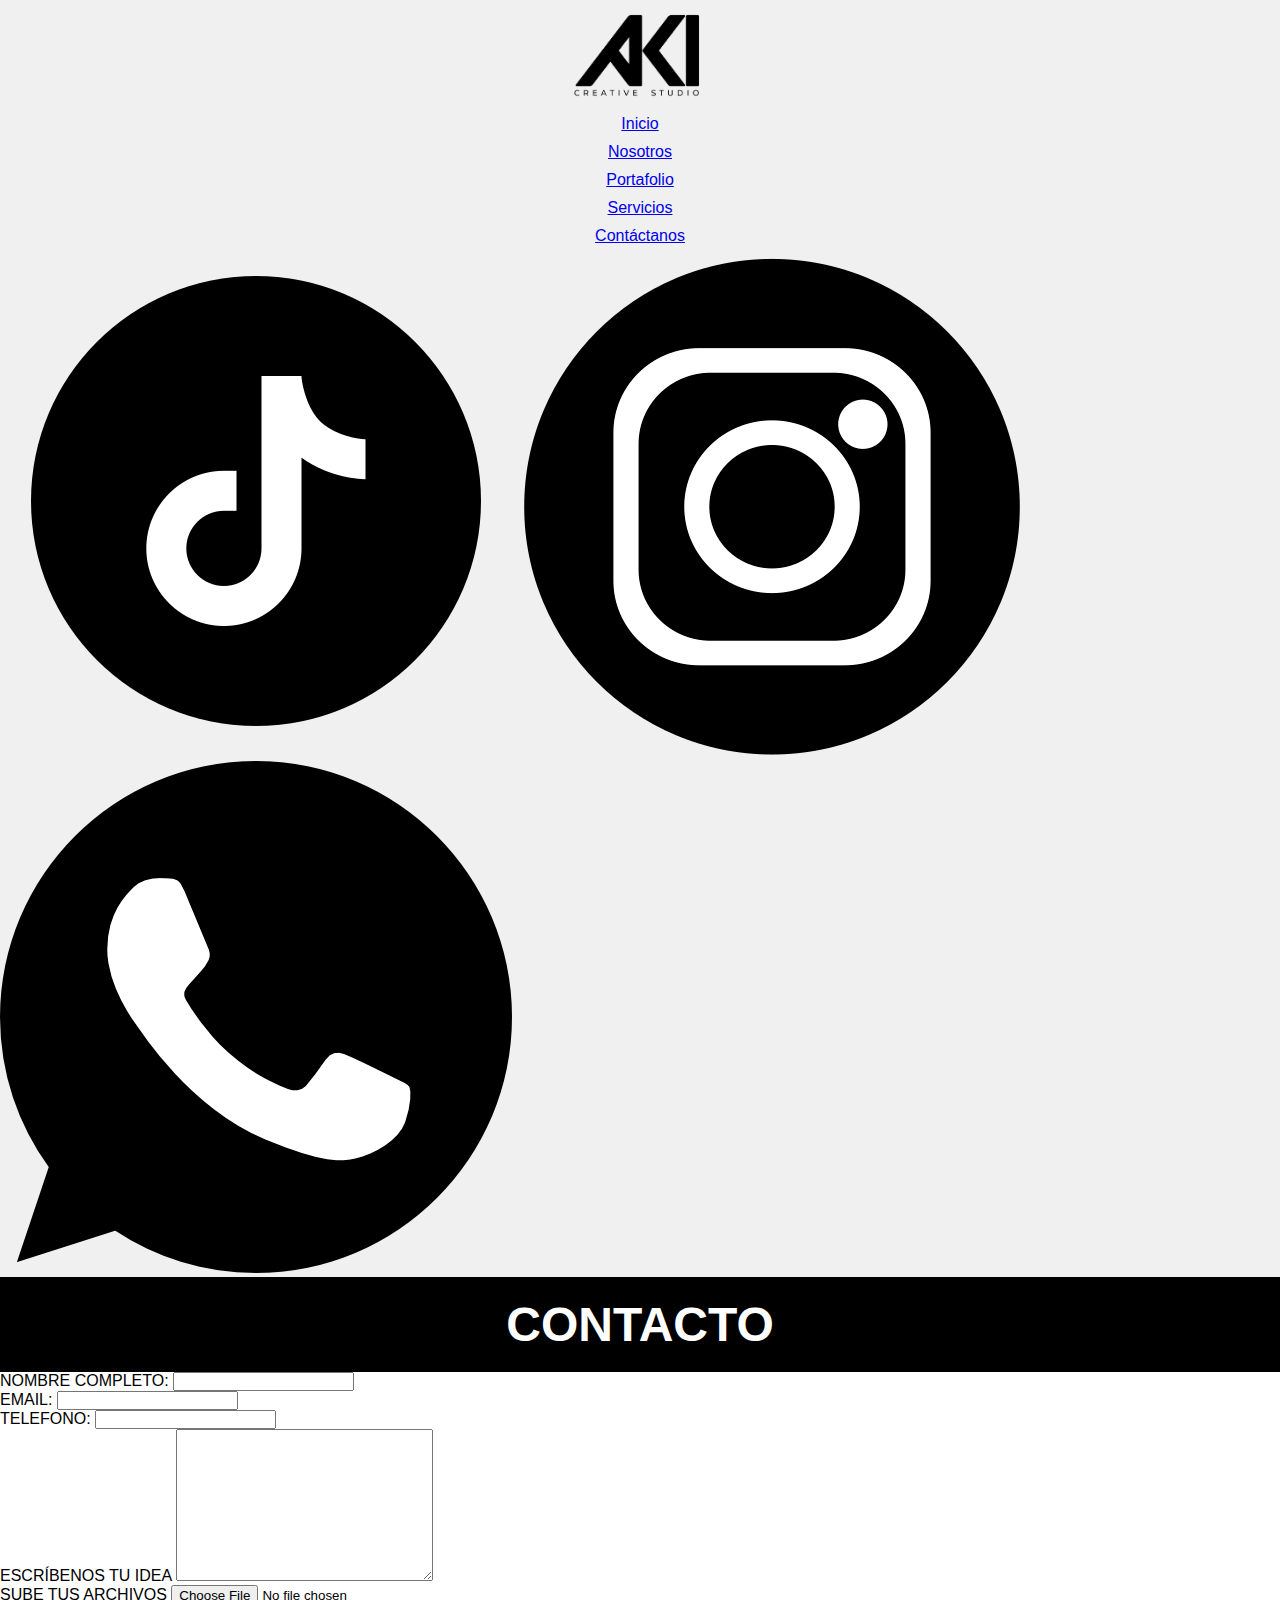
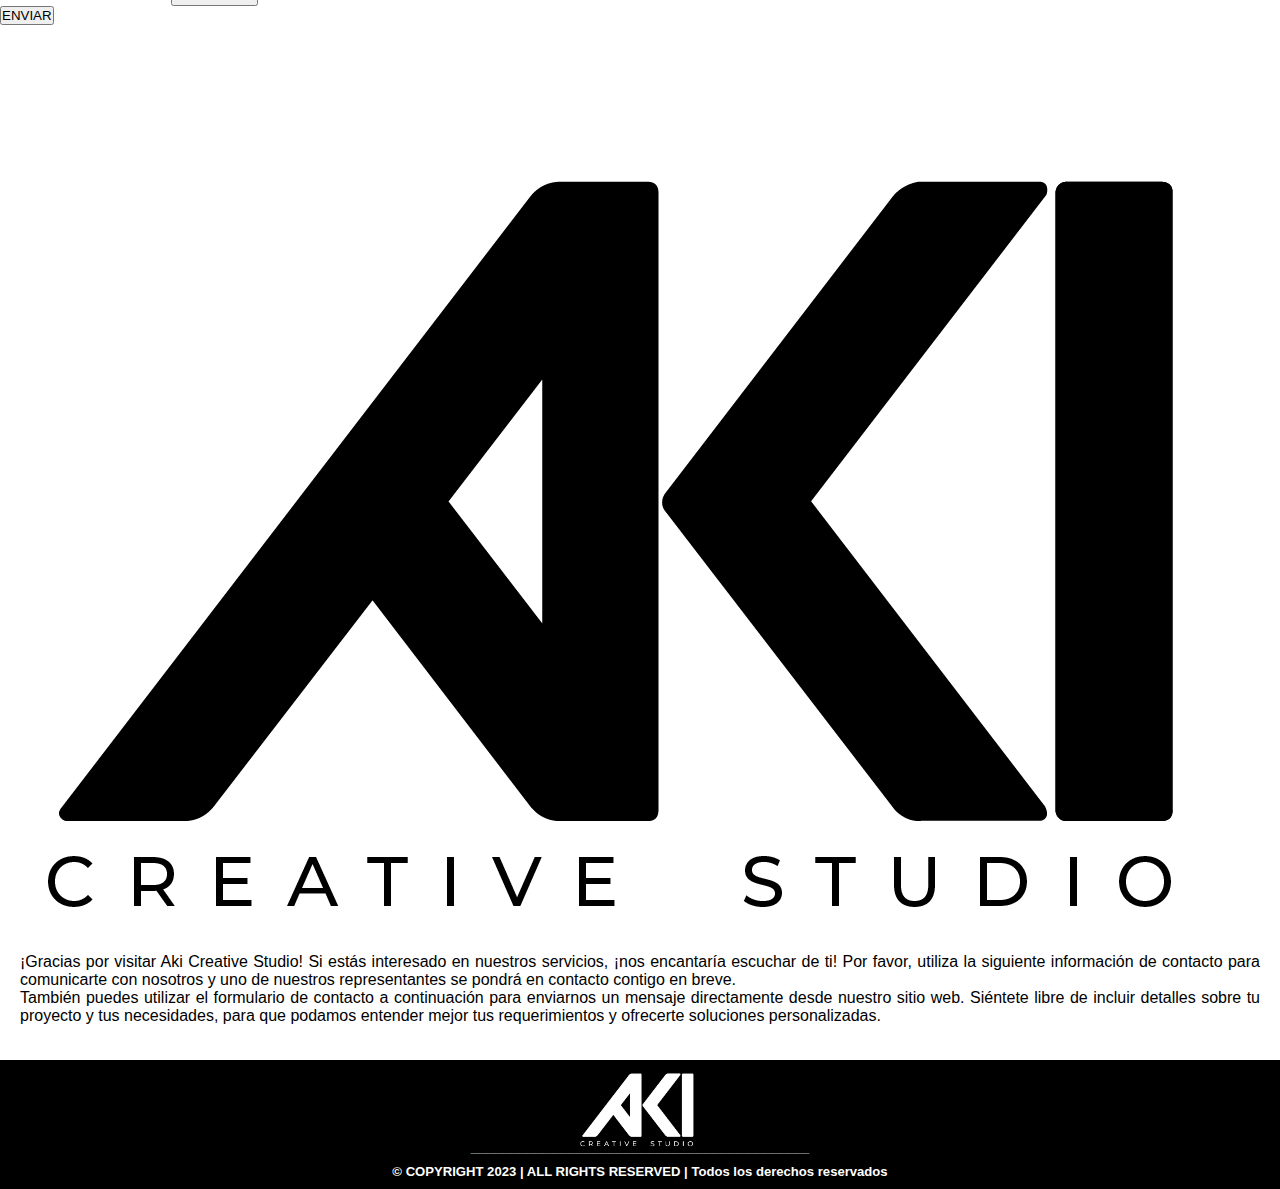
==== pages/contacto.html @ f6dbc7b2 "sitio web mobile" ====
<!DOCTYPE html>
<html lang="en">

<head>
    <meta charset="UTF-8">
    <meta http-equiv="X-UA-Compatible" content="IE=edge">
    <meta name="viewport" content="width=device-width, initial-scale=1.0">
    <link rel="stylesheet" href="../css/styles.css">
    <title>contacto</title>
</head>

<body>

    <header CLASS="header">
        <h1 class="logo">
            <img src="../img/aki-black-logo.png" alt="">
        </h1>


        <nav class="lista">
            <ul class="nav-lista">
                <li><a href="../index.html">Inicio</a> </li>
                <li><a href="./nosotros.html">Nosotros</a></li>
                <li><a href="./portafolio.html">Portafolio</a></li>
                <li><a href="./servicios.html">Servicios</a></li>
                <li><a href="./contacto.html">Contáctanos</a></li>
            </ul>
            <img class="redes-sociales" src="../img/tik-tok.png" alt="">
            <img class="redes-sociales" src="../img/instagram.png" alt="">
            <img class="redes-sociales" src="../img/wpp.png" alt="">

        </nav>


    </header>


    <main>
        <div class="titulo-nosotros">
            <h2>CONTACTO</h2>
        </div>
        <section class="section-1">
            <form class="contacto-formulario">
                <div class="formulario-contacto">
                    <label for="nombre-usuario">NOMBRE COMPLETO:</label>
                    <input id="nombre-usuario" type="text">
                </div>

                <div class="formulario-contacto">
                    <label for="email-usuario">EMAIL:</label>
                    <input id="email-usuario" type="email">
                </div>

                <div class="formulario-contacto">
                    <label for="number-usuario">TELEFONO:</label>
                    <input id="number-usuario" type="number">
                </div>

                <div class="formulario-contacto">
                    <label for="mensaje-usuario">ESCRÍBENOS TU IDEA</label>
                    <textarea name="" id="mensaje-usuario" cols="30" rows="10"></textarea>
                </div>

                <div class="formulario-contacto">
                    <label for="adjuntar-archivo">SUBE TUS ARCHIVOS</label>
                    <input id="adjuntar-archivo" type="file" value="Adjunta tu archivo">
                </div>

                <div class="formulario-contacto1">
                    <label for="button-enviar"></label>
                    <input id="button-enviar" type="button" value="ENVIAR">
                </div>

            </form>
            <div class="parrafo-nosotros">
                <h2><img class="logo-contacto" src="../img/aki-black-logo.png" alt=""></h2>
                <p class="parrafo-contacto"> ¡Gracias por visitar Aki Creative Studio! Si estás interesado en nuestros
                    servicios, ¡nos encantaría
                    escuchar de ti! Por favor, utiliza la siguiente información de contacto para comunicarte con
                    nosotros y
                    uno de nuestros representantes se pondrá en contacto contigo en breve.</p>
                <p>También puedes utilizar el formulario de contacto a continuación para enviarnos un mensaje
                    directamente desde nuestro sitio web. Siéntete libre de incluir detalles sobre tu proyecto y tus
                    necesidades, para que podamos entender mejor tus requerimientos y ofrecerte soluciones
                    personalizadas.</p>
            </div>
        </section>

    </main>

    <footer class="footer-black">
        <section class="footer-black2">

            <img class="logo-blanco" src="../img/aki-white-logo.png" alt="">

        </section>
        <div class="line2">
            <p>_______________________________________________________________________________________________________________________________
            </p>

        </div>
        <div class="derechos-reservados">
            <h3>© COPYRIGHT 2023 | ALL RIGHTS RESERVED | Todos los derechos reservados </h3>

        </div>
    </footer>
</body>

</html>
---- css/styles.css ----
*{  
    margin: 0;
    padding: 0;
}


body{
    background-image: url(../img/portada.png);
    background-size: cover;
    background-repeat: no-repeat;
    background-attachment: fixed;
    font-family: Arial, Helvetica, sans-serif;
    
}

.header {
    background-color: #d9d9d965
}
.logo{
    display: flex;
    justify-content: center;
    height: 100px;
    padding-bottom: 15px;
}

.nav-lista {
    display: flex;
    flex-direction: column;
    align-items: center;
    list-style-type: none;
    gap: 10px;
}

.portada-h2{
    background-color: black;
    color: white;
    font-size: 2rem;
    text-align: center;
    padding: 20px
}

.portada-h3{

    font-size: 1.5rem;
    text-align: center;
    padding-top: 50px;
}

.portada-h4 {
    text-align: justify;
    margin: 40px;
    font-size: 1.3rem;

}

.btn {
    display: flex;
    justify-content: space-around;
    color: rgb(0, 0, 0);
    background-color: #d9d9d99a;
    width: 280px;
    height: 60px;
    align-items: center;
    border-radius: 15px;
    border: 2px solid black;
}




.btn-posicion {
    display: flex;
    flex-direction: column;
    align-items: center;
    margin-bottom: 20px;
}

.portada-frontal{
    width: 90%;
    border-radius: 40px;
    margin-bottom: 20px;
}
.imagen-inicio {
    display: flex;
    flex-direction: column;
    align-items: center;
}

.portada-index2 {
    display: flex;
    flex-direction: column;
    justify-content: space-evenly;
    align-items: center;
    text-align: center;
    height: 50vh;
    background-color: #d9d9d99a;
}

.portada-index3 {
    height: 50vh;
    display: flex;
    flex-direction: column;
    align-items: center;
    text-align: center;
    justify-content: center;
}

.parrafo-3 {
    font-size: 2rem;
}

.nombre-cita {
    font-size: 1.3rem;
    font-style: italic;
}

.portada-index4{
    display: flex;
    flex-direction: column;
    justify-content: space-around;
    align-items: center;
    background-color: #d9d9d92d;
}

.foto1 {
    height: 100%;
    width: 100%;
    border-radius: 20px;
}

.container {
    display: flex;
    overflow: auto;
    scroll-snap-type: x mandatory;
}

.container > .foto1{
    min-width: 100%;
    scroll-snap-align: start;
}

.ver-galeria {
    margin-top: 15px;
}
.footer-black{

    height: 20px;
    gap: 80px;
    background-color: black;
    margin-top: 15px;
}

.footer-black2{
    display: flex;
    flex-direction: row;
    justify-content: space-evenly;
    color: white;
    background-color: black;
}

.logo-blanco{
    display: flex;
    flex-direction: column;
        width: 120px;
    
    }

.derechos-reservados{

    font-size: 0.7rem;
    text-align: center;
    color: white;
    background-color: black;
    padding: 10px;
}

.line2 {
    background-color: black;
    color: white;
    font-size: 0.3rem;
    align-items: center;
    text-align: center;
}

.nosotros-1{

    display: flex;
    flex-direction: column;
    justify-content: space-around;
    align-items: center;
}

.foto-modelo {
    display: flex;
    width: 90%;
    align-items: center;
    border-radius: 30px;
}

.fotografia-nosotros {
    display: flex;
    justify-content: center;
    align-items: center;
}

.titulo-nosotros {
    background-color: black;
    color: white;
    font-size: 2rem;
    text-align: center;
    padding: 20px
}

.h3-nosotros {
    font-size: 1.5rem;
    text-align: center;
    padding-top: 50px;
    padding-bottom: 10px;
}

.parrafo-nosotros {
    display: flex;
    flex-direction: column;
    justify-content: center;
    text-align: justify;
    align-items: center;
    padding: 20px;
}

.foto-portafolio {
    width: 100%;
}
.portafolio-4 {
    display: flex;
    flex-direction: column;
    align-items: center;
    gap: 20px;
}
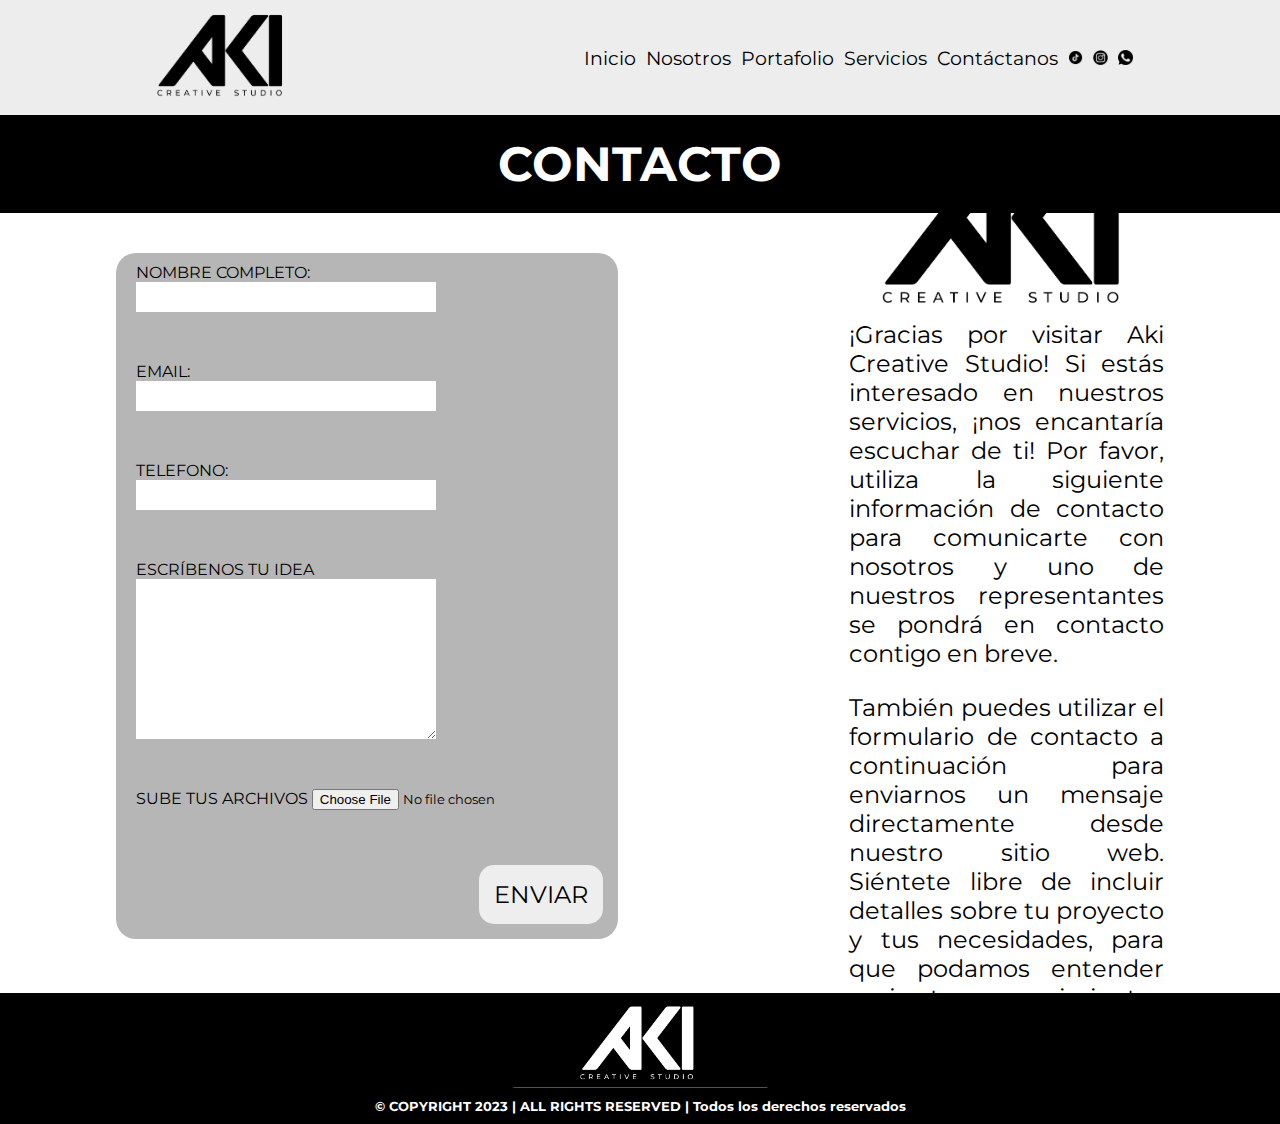
==== commit d470e1cc: "Sitio web responsive para mobile y desktop" ====
--- a/pages/contacto.html
+++ b/pages/contacto.html
@@ -24,10 +24,11 @@
                 <li><a href="./portafolio.html">Portafolio</a></li>
                 <li><a href="./servicios.html">Servicios</a></li>
                 <li><a href="./contacto.html">Contáctanos</a></li>
+                <img class="redes-sociales" src="../img/tik-tok.png" alt="">
+                <img class="redes-sociales" src="../img/instagram.png" alt="">
+                <img class="redes-sociales" src="../img/wpp.png" alt="">
+    
             </ul>
-            <img class="redes-sociales" src="../img/tik-tok.png" alt="">
-            <img class="redes-sociales" src="../img/instagram.png" alt="">
-            <img class="redes-sociales" src="../img/wpp.png" alt="">
 
         </nav>
 
--- a/css/styles.css
+++ b/css/styles.css
@@ -1,7 +1,13 @@
+@import url('https://fonts.googleapis.com/css2?family=Bebas+Neue&family=Montserrat:ital,wght@0,100;0,400;0,500;0,800;1,100&display=swap');
+
+
 *{  
     margin: 0;
     padding: 0;
-}
+    text-decoration: none;
+    font-family: 'Montserrat', sans-serif;
+}
+
 
 
 body{
@@ -23,10 +29,21 @@
     padding-bottom: 15px;
 }
 
+a{ 
+    text-decoration: none;
+        list-style-type: none;
+        color: #000000;
+}
+
+
+.redes-sociales {
+    display: none;
+}
 .nav-lista {
     display: flex;
     flex-direction: column;
     align-items: center;
+    text-decoration: none;
     list-style-type: none;
     gap: 10px;
 }
@@ -112,6 +129,7 @@
 .nombre-cita {
     font-size: 1.3rem;
     font-style: italic;
+    font-weight: bold;
 }
 
 .portada-index4{
@@ -237,4 +255,369 @@
     gap: 20px;
 }
 
-
+.titulo-portafolio {
+    display: flex;
+    align-items: center;
+    text-align: center;
+    padding: 15px;
+    background-color: #2222222d;
+}
+
+.servicios-1 {
+    display: flex;
+    flex-direction: column-reverse;
+    align-items: center;
+    margin-bottom: 15px;
+}
+
+.foto-modelo {
+    display: flex;
+    flex-direction: column;
+    justify-content: center;
+    margin-bottom: 15px;
+}
+
+.parrafo-fotografia {
+    display: flex;
+    flex-direction: column;
+    justify-content: center;
+    text-align: justify;
+    align-items: center;
+    padding: 20px;
+
+}
+.servicios-2 {
+    display: flex;
+    flex-direction: column;
+    align-items: center;
+    background-color: #22222217;
+}
+
+.logo-contacto {
+    width: 100%;
+}
+
+.section-1 {
+    display: flex;
+    flex-direction: column-reverse;
+    align-items: center;
+}
+
+.parrafo-contacto{
+    margin-bottom: 25px;
+}
+
+.contacto-formulario{
+    display: flex;
+    flex-direction: column;
+    background-color: #aaaaaadc;
+    gap: 40px;
+}
+
+#nombre-usuario{
+    display: flex;
+    flex-direction: column;
+    border: none;
+    width: 300px;
+    height: 30px;
+}
+
+#email-usuario {
+    display: flex;
+    flex-direction: column;
+    border: none;
+    width: 300px;
+    height: 30px;
+
+}
+
+#number-usuario {
+    display: flex;
+    flex-direction: column;
+    border: none;
+    width: 300px;
+    height: 30px;
+
+}
+
+#mensaje-usuario {
+    display: flex;
+    flex-direction: column;
+    border: none;
+    width: 300px;
+}
+.formulario-contacto {
+    padding-left: 20px;
+    padding-top: 10px;
+
+}
+
+#button-enviar {
+    display: flex;
+    flex-direction: column;
+    border: none;
+    border-radius: 15px;
+    background-color: #eeeeee;
+    padding: 15px;
+    margin: 15px;
+    color: #000000;
+    font-size: 1.5rem;
+}
+
+.formulario-contacto1 {
+    display: flex;
+    justify-content: end;
+}
+
+@media (min-width:577px) and (max-width:1200px){
+    .logo{
+        display: flex;
+        flex-direction: row;
+        height: 100px;
+        margin-left: 10px;
+        
+    }
+    .nav-lista {
+        display: flex;
+        flex-direction: row;
+        align-items: center;
+        list-style-type: none;
+        gap: 10px;
+    }
+
+    .header {
+        display: flex;
+        flex-direction: row;
+        align-items: center;
+        justify-content: space-between;
+        padding-left: 10px;
+        padding-right: 10px;
+        background-color: #d9d9d97a
+    }
+
+    a {
+        color: #000000;
+    }
+
+    .logo-contacto{
+        width: 400px;
+    }
+    
+    .contacto-formulario {
+        border-radius: 20px;
+
+    }
+    }
+
+    @media (min-width:1201px) and (max-width:1920px) {
+        .logo{
+            display: flex;
+            flex-direction: row;
+            height: 100px;
+            margin-left: 10px;
+            
+        }
+        .nav-lista {
+            display: flex;
+            flex-direction: row;
+            align-items: center;
+            list-style-type: none;
+            gap: 10px;
+        }
+    
+        .header {
+            display: flex;
+            flex-direction: row;
+            align-items: center;
+            font-size: 1.2rem;
+            justify-content: space-around;
+            background-color: #d9d9d97a
+        }
+    
+        a {
+            color: #000000;
+        }
+    
+        .logo-contacto{
+            width: 400px;
+        }
+        
+        .contacto-formulario {
+            border-radius: 20px;
+    
+        }
+
+        .redes-sociales {
+            width: 15px;
+            display: flex;
+            flex-direction: row;
+        }
+
+        .redes-media {
+            display: flex;
+            gap: 10px;
+        }
+
+        .negrilla {
+            font-style: normal;
+        }
+
+        .portada-index {
+            height: 92vh;
+            display: flex;
+            display: row;
+            justify-content: space-around;
+            align-items: center;
+            text-align: center;
+        }
+        
+        .portada-h2{
+            background-color: black;
+            
+            color: white;
+            font-size: 3rem;
+            text-align: center;
+            padding: 2px;
+            border-radius: 15px;
+        
+        }
+        
+        
+        .portada-h3{
+            width: 700px;
+            font-size: 2rem;
+            text-align: center;
+            padding: 0;
+        }
+        
+        .portada-h4 {
+            width:700px;
+            text-align: center;
+            font-size: 1.5rem;
+            font-style: italic;
+            font-weight: bolder;
+            margin: 0;
+        
+        }
+        .portada-frontal{
+
+            width: 400px;
+            border-radius: 40px;
+        }
+        .portada-texto{
+            display: flex;
+            flex-direction: column;
+            text-align: center;
+            align-items: center;
+            gap: 10px;
+        }
+
+        .imagen-inicio {
+            display: flex;
+            flex-direction: row;
+        }
+
+        .portada-index2 {
+            display: flex;
+            flex-direction: row;
+            font-size: 1.4rem;
+        }
+
+        .portada-h2-2 {
+            font-size: 2rem;
+        }
+
+        .portada-index3 {
+            padding: 200px;
+        }
+
+        .portada-index4 {
+            display: flex;
+            justify-content: center;
+        }
+
+        .container{
+            display: flex;
+            justify-content: center;
+        }
+        .nosotros-1 {
+            height: 85vh;
+            display: flex;
+            flex-direction: row;
+        }
+
+        .parrafo-nosotros{
+            width: 35vh;
+            font-size: 1.5rem;
+        }
+
+        .foto-modelo {
+            width: 35vh;
+        }
+
+        .h3-nosotros {
+            font-size: 2.7rem;
+        }
+
+        .portafolio-2 {
+            margin-bottom: 20px;
+
+        }
+
+        .titulo-portafolio{
+            display: flex;
+            justify-content: center;
+            font-size: 2.5rem;
+        }
+
+        .container{
+            display: grid;
+            grid-gap: 15px;
+            grid-template-columns: 1fr 1fr;
+        }
+
+        .foto-principal {
+            grid-column:  span 2;
+        }
+
+        .portafolio-4 {
+            height: 45vh;
+            background-color: #2222222d;
+            display: flex;
+            flex-direction: row;
+        }
+
+        .videos-portafolio {
+            width: 800px;
+            
+        }
+
+        .servicios-1 {
+            display: flex;
+            flex-direction: row;
+        }
+
+        .servicios-2 {
+            display: flex;
+            flex-direction: row;
+        }
+
+        .foto-modelo {
+            margin: 0;
+        }
+
+        .section-1 {
+            height: 85vh;
+            display: flex;
+            flex-direction: row;
+            justify-content: space-around;
+        }
+
+        .parrafo-nosotros {
+            padding: 0;
+        }
+
+        .logo-contacto {
+            width: 250px;
+        }
+    }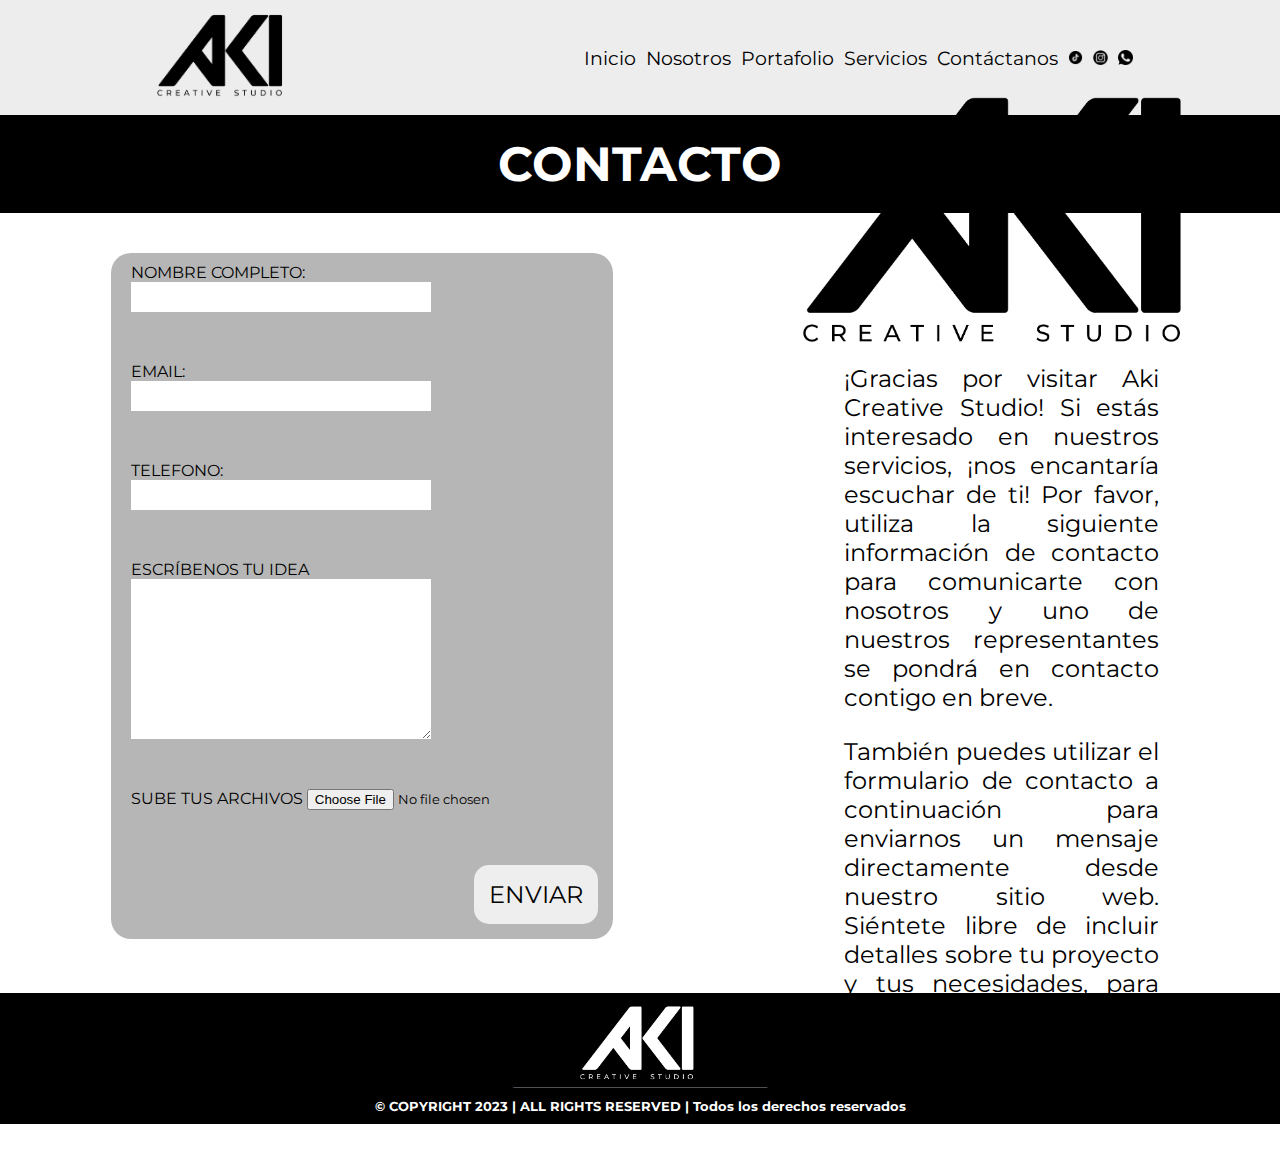
==== commit 51e02331: "sitio web responsive" ====
--- a/pages/contacto.html
+++ b/pages/contacto.html
@@ -80,7 +80,7 @@
                     escuchar de ti! Por favor, utiliza la siguiente información de contacto para comunicarte con
                     nosotros y
                     uno de nuestros representantes se pondrá en contacto contigo en breve.</p>
-                <p>También puedes utilizar el formulario de contacto a continuación para enviarnos un mensaje
+                <p class="parrafo-contacto">También puedes utilizar el formulario de contacto a continuación para enviarnos un mensaje
                     directamente desde nuestro sitio web. Siéntete libre de incluir detalles sobre tu proyecto y tus
                     necesidades, para que podamos entender mejor tus requerimientos y ofrecerte soluciones
                     personalizadas.</p>
--- a/css/styles.css
+++ b/css/styles.css
@@ -1,623 +1,575 @@
-@import url('https://fonts.googleapis.com/css2?family=Bebas+Neue&family=Montserrat:ital,wght@0,100;0,400;0,500;0,800;1,100&display=swap');
-
-
-*{  
-    margin: 0;
-    padding: 0;
-    text-decoration: none;
-    font-family: 'Montserrat', sans-serif;
-}
-
-
-
-body{
-    background-image: url(../img/portada.png);
-    background-size: cover;
-    background-repeat: no-repeat;
-    background-attachment: fixed;
-    font-family: Arial, Helvetica, sans-serif;
-    
+@import url("https://fonts.googleapis.com/css2?family=Bebas+Neue&family=Montserrat:ital,wght@0,100;0,400;0,500;0,800;1,100&display=swap");
+* {
+  margin: 0;
+  padding: 0;
+  text-decoration: none;
+  font-family: "Montserrat", sans-serif;
+}
+
+body {
+  background-image: url(../img/portada.png);
+  background-size: cover;
+  background-repeat: no-repeat;
+  background-attachment: fixed;
+  font-family: Arial, Helvetica, sans-serif;
 }
 
 .header {
-    background-color: #d9d9d965
-}
-.logo{
-    display: flex;
-    justify-content: center;
+  background-color: rgba(217, 217, 217, 0.3960784314);
+}
+
+.logo {
+  display: flex;
+  justify-content: center;
+  height: 100px;
+  padding-bottom: 15px;
+}
+
+a {
+  text-decoration: none;
+  list-style-type: none;
+  color: #000000;
+}
+
+.redes-sociales {
+  display: none;
+}
+
+.nav-lista {
+  display: flex;
+  flex-direction: column;
+  align-items: center;
+  text-decoration: none;
+  list-style-type: none;
+  gap: 10px;
+}
+
+@media (min-width: 577px) and (max-width: 1200px) {
+  .logo {
+    display: flex;
+    flex-direction: row;
     height: 100px;
-    padding-bottom: 15px;
-}
-
-a{ 
-    text-decoration: none;
-        list-style-type: none;
-        color: #000000;
-}
-
-
-.redes-sociales {
-    display: none;
-}
-.nav-lista {
-    display: flex;
-    flex-direction: column;
+    margin-left: 10px;
+  }
+  .nav-lista {
+    display: flex;
+    flex-direction: row;
     align-items: center;
-    text-decoration: none;
     list-style-type: none;
     gap: 10px;
-}
-
-.portada-h2{
+  }
+  .header {
+    display: flex;
+    flex-direction: row;
+    align-items: center;
+    justify-content: space-between;
+    padding-left: 10px;
+    padding-right: 10px;
+    background-color: rgba(217, 217, 217, 0.4784313725);
+  }
+  a {
+    color: #000000;
+  }
+}
+@media (min-width: 1201px) {
+  .logo {
+    display: flex;
+    flex-direction: row;
+    height: 100px;
+    margin-left: 10px;
+  }
+  .nav-lista {
+    display: flex;
+    flex-direction: row;
+    align-items: center;
+    list-style-type: none;
+    gap: 10px;
+  }
+  .header {
+    display: flex;
+    flex-direction: row;
+    align-items: center;
+    font-size: 1.2rem;
+    justify-content: space-around;
+    background-color: rgba(217, 217, 217, 0.4784313725);
+  }
+  a {
+    color: #000000;
+  }
+  .redes-sociales {
+    width: 15px;
+    display: flex;
+    flex-direction: row;
+  }
+  .redes-media {
+    display: flex;
+    gap: 10px;
+  }
+}
+.footer-black {
+  height: 20px;
+  gap: 80px;
+  background-color: black;
+  margin-top: 15px;
+}
+
+.footer-black2 {
+  display: flex;
+  flex-direction: row;
+  justify-content: space-evenly;
+  color: white;
+  background-color: black;
+}
+
+.logo-blanco {
+  display: flex;
+  flex-direction: column;
+  width: 120px;
+}
+
+.derechos-reservados {
+  font-size: 0.7rem;
+  text-align: center;
+  color: white;
+  background-color: black;
+  padding: 10px;
+}
+
+.line2 {
+  background-color: black;
+  color: white;
+  font-size: 0.3rem;
+  align-items: center;
+  text-align: center;
+}
+
+.btn {
+  display: flex;
+  justify-content: space-around;
+  color: rgb(0, 0, 0);
+  background-color: rgba(217, 217, 217, 0.6039215686);
+  width: 280px;
+  height: 60px;
+  align-items: center;
+  border-radius: 15px;
+  border: 2px solid black;
+}
+
+.btn-posicion {
+  display: flex;
+  flex-direction: column;
+  align-items: center;
+  margin-bottom: 20px;
+}
+
+.ver-galeria {
+  margin-top: 15px;
+}
+
+.portada-h2 {
+  background-color: black;
+  color: white;
+  font-size: 2rem;
+  text-align: center;
+  padding: 20px;
+}
+
+.portada-h3 {
+  font-size: 1.5rem;
+  text-align: center;
+  padding-top: 50px;
+}
+
+.portada-h4 {
+  text-align: justify;
+  margin: 40px;
+  font-size: 1.3rem;
+}
+
+.portada-frontal {
+  width: 90%;
+  border-radius: 40px;
+  margin-bottom: 20px;
+}
+
+.imagen-inicio {
+  display: flex;
+  flex-direction: column;
+  align-items: center;
+}
+
+.portada-index2 {
+  display: flex;
+  flex-direction: column;
+  justify-content: space-evenly;
+  align-items: center;
+  text-align: center;
+  height: 50vh;
+  background-color: rgba(217, 217, 217, 0.6039215686);
+}
+
+.portada-index3 {
+  height: 50vh;
+  display: flex;
+  flex-direction: column;
+  align-items: center;
+  text-align: center;
+  justify-content: center;
+}
+
+.parrafo-3 {
+  font-size: 2rem;
+}
+
+.nombre-cita {
+  font-size: 1.3rem;
+  font-style: italic;
+  font-weight: bold;
+}
+
+.portada-index4 {
+  display: flex;
+  flex-direction: column;
+  justify-content: space-around;
+  align-items: center;
+  background-color: rgba(217, 217, 217, 0.1764705882);
+}
+
+.foto1 {
+  height: 100%;
+  width: 100%;
+  border-radius: 20px;
+}
+
+@media (min-width: 1201px) {
+  .negrilla {
+    font-style: normal;
+  }
+  .portada-index {
+    height: 92vh;
+    display: flex;
+    display: row;
+    justify-content: space-around;
+    align-items: center;
+    text-align: center;
+  }
+  .portada-h2 {
     background-color: black;
     color: white;
+    font-size: 3rem;
+    text-align: center;
+    padding: 2px;
+    border-radius: 15px;
+  }
+  .portada-h3 {
+    width: 700px;
     font-size: 2rem;
     text-align: center;
-    padding: 20px
-}
-
-.portada-h3{
-
+    padding: 0;
+  }
+  .portada-h4 {
+    width: 700px;
+    text-align: center;
     font-size: 1.5rem;
+    font-style: italic;
+    font-weight: bolder;
+    margin: 0;
+  }
+  .portada-frontal {
+    width: 400px;
+    border-radius: 40px;
+  }
+  .portada-texto {
+    display: flex;
+    flex-direction: column;
     text-align: center;
-    padding-top: 50px;
-}
-
-.portada-h4 {
-    text-align: justify;
-    margin: 40px;
-    font-size: 1.3rem;
-
-}
-
-.btn {
-    display: flex;
+    align-items: center;
+    gap: 10px;
+  }
+  .imagen-inicio {
+    display: flex;
+    flex-direction: row;
+  }
+  .portada-index2 {
+    display: flex;
+    flex-direction: row;
+    font-size: 1.4rem;
+  }
+  .portada-h2-2 {
+    font-size: 2rem;
+  }
+  .portada-index3 {
+    padding: 200px;
+  }
+  .portada-index4 {
+    display: flex;
+    justify-content: center;
+  }
+}
+.nosotros-1 {
+  display: flex;
+  flex-direction: column;
+  justify-content: space-around;
+  align-items: center;
+}
+
+.foto-modelo {
+  display: flex;
+  width: 90%;
+  align-items: center;
+  border-radius: 30px;
+}
+
+.parrafo-somos {
+  font-size: 1.3rem;
+}
+
+.fotografia-nosotros {
+  display: flex;
+  justify-content: center;
+  align-items: center;
+}
+
+.titulo-nosotros {
+  background-color: black;
+  color: white;
+  font-size: 2rem;
+  text-align: center;
+  padding: 20px;
+}
+
+.h3-nosotros {
+  font-size: 1.5rem;
+  text-align: center;
+  padding-top: 50px;
+  padding-bottom: 10px;
+}
+
+.parrafo-nosotros {
+  display: flex;
+  flex-direction: column;
+  justify-content: center;
+  text-align: justify;
+  align-items: center;
+  padding: 20px;
+}
+
+@media (min-width: 1201px) {
+  .nosotros-1 {
+    height: 85vh;
+    display: flex;
+    flex-direction: row;
+  }
+  .parrafo-nosotros {
+    width: 35vh;
+    font-size: 1.5rem;
+    padding: 10px;
+  }
+  .parrafo-somos {
+    font-size: 1.8rem;
+  }
+  .informacion-nosotros {
+    padding-left: 50px;
+    padding-right: 50px;
+  }
+  .foto-modelo {
+    width: 35vh;
+  }
+  .h3-nosotros {
+    font-size: 2.7rem;
+  }
+  .portafolio-2 {
+    margin-bottom: 20px;
+  }
+  .titulo-portafolio {
+    display: flex;
+    justify-content: center;
+    font-size: 2.5rem;
+  }
+}
+.foto-portafolio {
+  width: 100%;
+}
+
+.portafolio-4 {
+  display: flex;
+  flex-direction: column;
+  align-items: center;
+  gap: 20px;
+}
+
+.titulo-portafolio {
+  display: flex;
+  align-items: center;
+  text-align: center;
+  padding: 15px;
+  background-color: rgba(34, 34, 34, 0.1764705882);
+}
+
+@media (min-width: 1201px) {
+  .container {
+    display: flex;
+    justify-content: center;
+  }
+  .container {
+    display: grid;
+    grid-gap: 15px;
+    grid-template-columns: 1fr 1fr;
+  }
+  .foto-principal {
+    grid-column: span 2;
+  }
+  .portafolio-4 {
+    height: 45vh;
+    background-color: rgba(34, 34, 34, 0.1764705882);
+    display: flex;
+    flex-direction: row;
+  }
+  .videos-portafolio {
+    width: 800px;
+  }
+}
+.servicios-1 {
+  display: flex;
+  flex-direction: column-reverse;
+  align-items: center;
+  margin-bottom: 15px;
+}
+
+.foto-modelo {
+  display: flex;
+  flex-direction: column;
+  justify-content: center;
+  margin-bottom: 15px;
+}
+
+.parrafo-fotografia {
+  display: flex;
+  flex-direction: column;
+  justify-content: center;
+  text-align: justify;
+  align-items: center;
+  padding: 20px;
+}
+
+.servicios-2 {
+  display: flex;
+  flex-direction: column;
+  align-items: center;
+  background-color: rgba(34, 34, 34, 0.0901960784);
+}
+
+.logo-contacto {
+  width: 100%;
+}
+
+.section-1 {
+  display: flex;
+  flex-direction: column-reverse;
+  align-items: center;
+}
+
+.parrafo-contacto {
+  margin-bottom: 25px;
+}
+
+.contacto-formulario {
+  display: flex;
+  flex-direction: column;
+  background-color: rgba(170, 170, 170, 0.862745098);
+  gap: 40px;
+}
+
+#nombre-usuario {
+  display: flex;
+  flex-direction: column;
+  border: none;
+  width: 300px;
+  height: 30px;
+}
+
+#email-usuario {
+  display: flex;
+  flex-direction: column;
+  border: none;
+  width: 300px;
+  height: 30px;
+}
+
+#number-usuario {
+  display: flex;
+  flex-direction: column;
+  border: none;
+  width: 300px;
+  height: 30px;
+}
+
+#mensaje-usuario {
+  display: flex;
+  flex-direction: column;
+  border: none;
+  width: 300px;
+}
+
+.formulario-contacto {
+  padding-left: 20px;
+  padding-top: 10px;
+}
+
+#button-enviar {
+  display: flex;
+  flex-direction: column;
+  border: none;
+  border-radius: 15px;
+  background-color: #eeeeee;
+  padding: 15px;
+  margin: 15px;
+  color: #000000;
+  font-size: 1.5rem;
+}
+
+.formulario-contacto1 {
+  display: flex;
+  justify-content: end;
+}
+
+@media (min-width: 577px) and (max-width: 1200px) {
+  .logo-contacto {
+    width: 400px;
+  }
+  .parrafo-contacto {
+    font-size: 1.4rem;
+    padding-left: 100px;
+    padding-right: 100px;
+  }
+  .contacto-formulario {
+    border-radius: 20px;
+  }
+}
+@media (min-width: 1201px) {
+  .servicios-1 {
+    display: flex;
+    flex-direction: row;
+  }
+  .servicios-2 {
+    display: flex;
+    flex-direction: row;
+  }
+  .foto-modelo {
+    margin: 0;
+  }
+  .section-1 {
+    height: 85vh;
+    display: flex;
+    flex-direction: row;
     justify-content: space-around;
-    color: rgb(0, 0, 0);
-    background-color: #d9d9d99a;
-    width: 280px;
-    height: 60px;
-    align-items: center;
-    border-radius: 15px;
-    border: 2px solid black;
-}
-
-
-
-
-.btn-posicion {
-    display: flex;
-    flex-direction: column;
-    align-items: center;
-    margin-bottom: 20px;
-}
-
-.portada-frontal{
-    width: 90%;
-    border-radius: 40px;
-    margin-bottom: 20px;
-}
-.imagen-inicio {
-    display: flex;
-    flex-direction: column;
-    align-items: center;
-}
-
-.portada-index2 {
-    display: flex;
-    flex-direction: column;
-    justify-content: space-evenly;
-    align-items: center;
-    text-align: center;
-    height: 50vh;
-    background-color: #d9d9d99a;
-}
-
-.portada-index3 {
-    height: 50vh;
-    display: flex;
-    flex-direction: column;
-    align-items: center;
-    text-align: center;
-    justify-content: center;
-}
-
-.parrafo-3 {
-    font-size: 2rem;
-}
-
-.nombre-cita {
-    font-size: 1.3rem;
-    font-style: italic;
-    font-weight: bold;
-}
-
-.portada-index4{
-    display: flex;
-    flex-direction: column;
-    justify-content: space-around;
-    align-items: center;
-    background-color: #d9d9d92d;
-}
-
-.foto1 {
-    height: 100%;
-    width: 100%;
+  }
+  .logo-contacto {
+    width: 400px;
+  }
+  .contacto-formulario {
     border-radius: 20px;
-}
-
-.container {
-    display: flex;
-    overflow: auto;
-    scroll-snap-type: x mandatory;
-}
-
-.container > .foto1{
-    min-width: 100%;
-    scroll-snap-align: start;
-}
-
-.ver-galeria {
-    margin-top: 15px;
-}
-.footer-black{
-
-    height: 20px;
-    gap: 80px;
-    background-color: black;
-    margin-top: 15px;
-}
-
-.footer-black2{
-    display: flex;
-    flex-direction: row;
-    justify-content: space-evenly;
-    color: white;
-    background-color: black;
-}
-
-.logo-blanco{
-    display: flex;
-    flex-direction: column;
-        width: 120px;
-    
-    }
-
-.derechos-reservados{
-
-    font-size: 0.7rem;
-    text-align: center;
-    color: white;
-    background-color: black;
-    padding: 10px;
-}
-
-.line2 {
-    background-color: black;
-    color: white;
-    font-size: 0.3rem;
-    align-items: center;
-    text-align: center;
-}
-
-.nosotros-1{
-
-    display: flex;
-    flex-direction: column;
-    justify-content: space-around;
-    align-items: center;
-}
-
-.foto-modelo {
-    display: flex;
-    width: 90%;
-    align-items: center;
-    border-radius: 30px;
-}
-
-.fotografia-nosotros {
-    display: flex;
-    justify-content: center;
-    align-items: center;
-}
-
-.titulo-nosotros {
-    background-color: black;
-    color: white;
-    font-size: 2rem;
-    text-align: center;
-    padding: 20px
-}
-
-.h3-nosotros {
-    font-size: 1.5rem;
-    text-align: center;
-    padding-top: 50px;
-    padding-bottom: 10px;
-}
-
-.parrafo-nosotros {
-    display: flex;
-    flex-direction: column;
-    justify-content: center;
-    text-align: justify;
-    align-items: center;
-    padding: 20px;
-}
-
-.foto-portafolio {
-    width: 100%;
-}
-.portafolio-4 {
-    display: flex;
-    flex-direction: column;
-    align-items: center;
-    gap: 20px;
-}
-
-.titulo-portafolio {
-    display: flex;
-    align-items: center;
-    text-align: center;
-    padding: 15px;
-    background-color: #2222222d;
-}
-
-.servicios-1 {
-    display: flex;
-    flex-direction: column-reverse;
-    align-items: center;
-    margin-bottom: 15px;
-}
-
-.foto-modelo {
-    display: flex;
-    flex-direction: column;
-    justify-content: center;
-    margin-bottom: 15px;
-}
-
-.parrafo-fotografia {
-    display: flex;
-    flex-direction: column;
-    justify-content: center;
-    text-align: justify;
-    align-items: center;
-    padding: 20px;
-
-}
-.servicios-2 {
-    display: flex;
-    flex-direction: column;
-    align-items: center;
-    background-color: #22222217;
-}
-
-.logo-contacto {
-    width: 100%;
-}
-
-.section-1 {
-    display: flex;
-    flex-direction: column-reverse;
-    align-items: center;
-}
-
-.parrafo-contacto{
-    margin-bottom: 25px;
-}
-
-.contacto-formulario{
-    display: flex;
-    flex-direction: column;
-    background-color: #aaaaaadc;
-    gap: 40px;
-}
-
-#nombre-usuario{
-    display: flex;
-    flex-direction: column;
-    border: none;
-    width: 300px;
-    height: 30px;
-}
-
-#email-usuario {
-    display: flex;
-    flex-direction: column;
-    border: none;
-    width: 300px;
-    height: 30px;
-
-}
-
-#number-usuario {
-    display: flex;
-    flex-direction: column;
-    border: none;
-    width: 300px;
-    height: 30px;
-
-}
-
-#mensaje-usuario {
-    display: flex;
-    flex-direction: column;
-    border: none;
-    width: 300px;
-}
-.formulario-contacto {
-    padding-left: 20px;
-    padding-top: 10px;
-
-}
-
-#button-enviar {
-    display: flex;
-    flex-direction: column;
-    border: none;
-    border-radius: 15px;
-    background-color: #eeeeee;
-    padding: 15px;
-    margin: 15px;
-    color: #000000;
-    font-size: 1.5rem;
-}
-
-.formulario-contacto1 {
-    display: flex;
-    justify-content: end;
-}
-
-@media (min-width:577px) and (max-width:1200px){
-    .logo{
-        display: flex;
-        flex-direction: row;
-        height: 100px;
-        margin-left: 10px;
-        
-    }
-    .nav-lista {
-        display: flex;
-        flex-direction: row;
-        align-items: center;
-        list-style-type: none;
-        gap: 10px;
-    }
-
-    .header {
-        display: flex;
-        flex-direction: row;
-        align-items: center;
-        justify-content: space-between;
-        padding-left: 10px;
-        padding-right: 10px;
-        background-color: #d9d9d97a
-    }
-
-    a {
-        color: #000000;
-    }
-
-    .logo-contacto{
-        width: 400px;
-    }
-    
-    .contacto-formulario {
-        border-radius: 20px;
-
-    }
-    }
-
-    @media (min-width:1201px) and (max-width:1920px) {
-        .logo{
-            display: flex;
-            flex-direction: row;
-            height: 100px;
-            margin-left: 10px;
-            
-        }
-        .nav-lista {
-            display: flex;
-            flex-direction: row;
-            align-items: center;
-            list-style-type: none;
-            gap: 10px;
-        }
-    
-        .header {
-            display: flex;
-            flex-direction: row;
-            align-items: center;
-            font-size: 1.2rem;
-            justify-content: space-around;
-            background-color: #d9d9d97a
-        }
-    
-        a {
-            color: #000000;
-        }
-    
-        .logo-contacto{
-            width: 400px;
-        }
-        
-        .contacto-formulario {
-            border-radius: 20px;
-    
-        }
-
-        .redes-sociales {
-            width: 15px;
-            display: flex;
-            flex-direction: row;
-        }
-
-        .redes-media {
-            display: flex;
-            gap: 10px;
-        }
-
-        .negrilla {
-            font-style: normal;
-        }
-
-        .portada-index {
-            height: 92vh;
-            display: flex;
-            display: row;
-            justify-content: space-around;
-            align-items: center;
-            text-align: center;
-        }
-        
-        .portada-h2{
-            background-color: black;
-            
-            color: white;
-            font-size: 3rem;
-            text-align: center;
-            padding: 2px;
-            border-radius: 15px;
-        
-        }
-        
-        
-        .portada-h3{
-            width: 700px;
-            font-size: 2rem;
-            text-align: center;
-            padding: 0;
-        }
-        
-        .portada-h4 {
-            width:700px;
-            text-align: center;
-            font-size: 1.5rem;
-            font-style: italic;
-            font-weight: bolder;
-            margin: 0;
-        
-        }
-        .portada-frontal{
-
-            width: 400px;
-            border-radius: 40px;
-        }
-        .portada-texto{
-            display: flex;
-            flex-direction: column;
-            text-align: center;
-            align-items: center;
-            gap: 10px;
-        }
-
-        .imagen-inicio {
-            display: flex;
-            flex-direction: row;
-        }
-
-        .portada-index2 {
-            display: flex;
-            flex-direction: row;
-            font-size: 1.4rem;
-        }
-
-        .portada-h2-2 {
-            font-size: 2rem;
-        }
-
-        .portada-index3 {
-            padding: 200px;
-        }
-
-        .portada-index4 {
-            display: flex;
-            justify-content: center;
-        }
-
-        .container{
-            display: flex;
-            justify-content: center;
-        }
-        .nosotros-1 {
-            height: 85vh;
-            display: flex;
-            flex-direction: row;
-        }
-
-        .parrafo-nosotros{
-            width: 35vh;
-            font-size: 1.5rem;
-        }
-
-        .foto-modelo {
-            width: 35vh;
-        }
-
-        .h3-nosotros {
-            font-size: 2.7rem;
-        }
-
-        .portafolio-2 {
-            margin-bottom: 20px;
-
-        }
-
-        .titulo-portafolio{
-            display: flex;
-            justify-content: center;
-            font-size: 2.5rem;
-        }
-
-        .container{
-            display: grid;
-            grid-gap: 15px;
-            grid-template-columns: 1fr 1fr;
-        }
-
-        .foto-principal {
-            grid-column:  span 2;
-        }
-
-        .portafolio-4 {
-            height: 45vh;
-            background-color: #2222222d;
-            display: flex;
-            flex-direction: row;
-        }
-
-        .videos-portafolio {
-            width: 800px;
-            
-        }
-
-        .servicios-1 {
-            display: flex;
-            flex-direction: row;
-        }
-
-        .servicios-2 {
-            display: flex;
-            flex-direction: row;
-        }
-
-        .foto-modelo {
-            margin: 0;
-        }
-
-        .section-1 {
-            height: 85vh;
-            display: flex;
-            flex-direction: row;
-            justify-content: space-around;
-        }
-
-        .parrafo-nosotros {
-            padding: 0;
-        }
-
-        .logo-contacto {
-            width: 250px;
-        }
-    }+  }
+}
+
+/*# sourceMappingURL=styles.css.map */
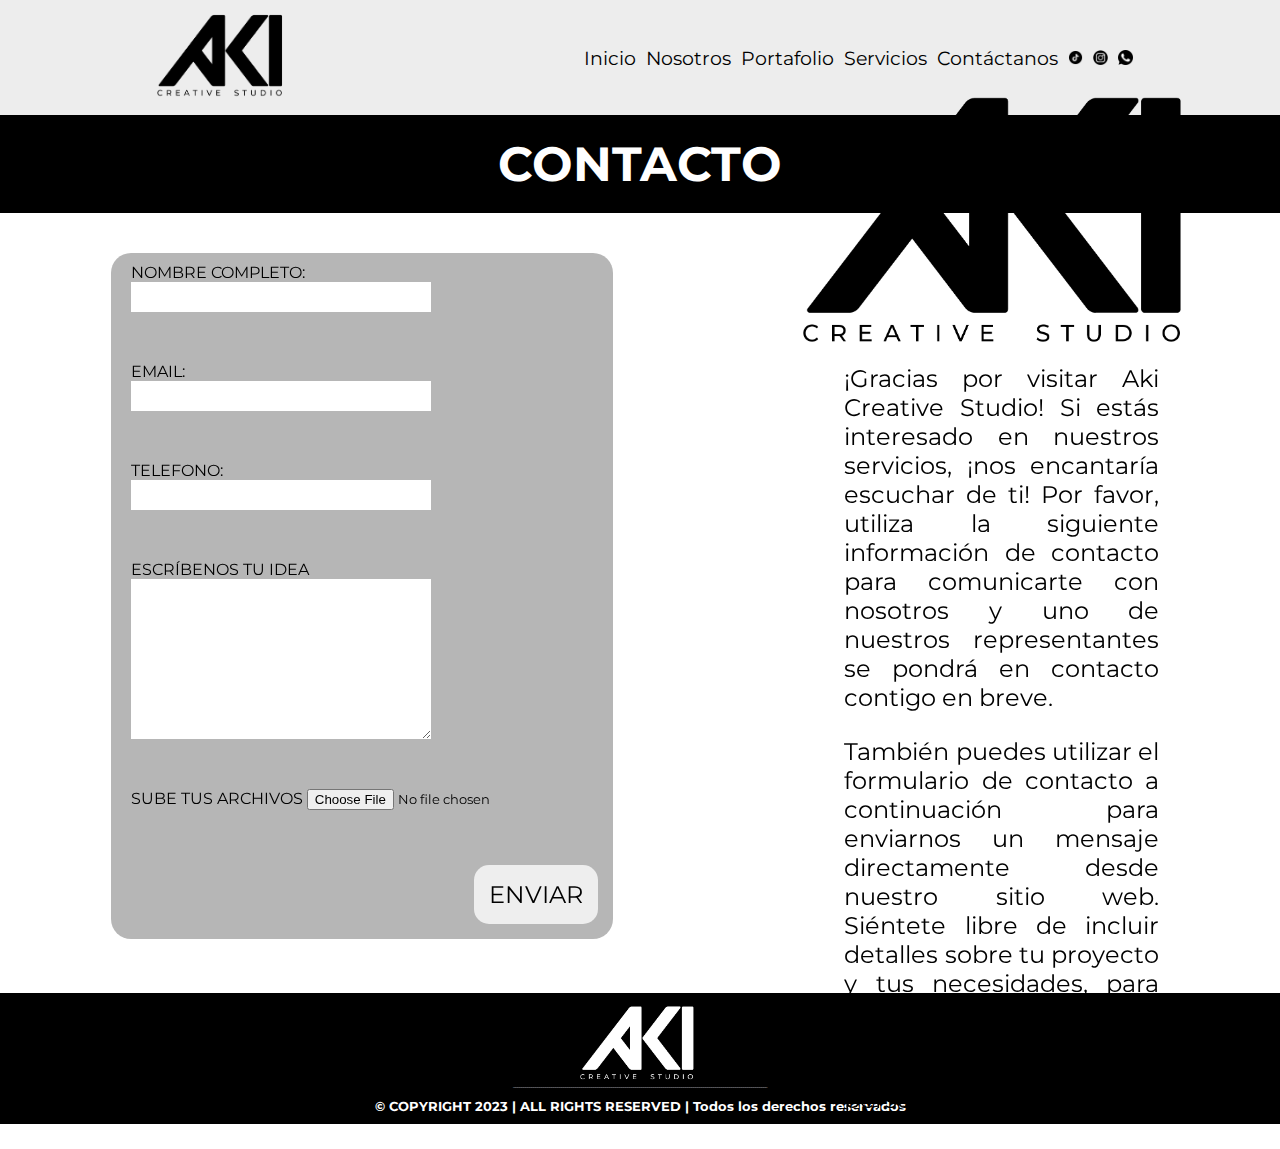
==== commit bbfeca75: "animaciones para las 5 paginas" ====
--- a/pages/contacto.html
+++ b/pages/contacto.html
@@ -6,6 +6,7 @@
     <meta http-equiv="X-UA-Compatible" content="IE=edge">
     <meta name="viewport" content="width=device-width, initial-scale=1.0">
     <link rel="stylesheet" href="../css/styles.css">
+    <link href="https://unpkg.com/aos@2.3.1/dist/aos.css" rel="stylesheet">
     <title>contacto</title>
 </head>
 
@@ -40,7 +41,7 @@
         <div class="titulo-nosotros">
             <h2>CONTACTO</h2>
         </div>
-        <section class="section-1">
+        <section data-aos="fade-up" class="section-1">
             <form class="contacto-formulario">
                 <div class="formulario-contacto">
                     <label for="nombre-usuario">NOMBRE COMPLETO:</label>
@@ -105,6 +106,10 @@
 
         </div>
     </footer>
+    <script src="https://unpkg.com/aos@2.3.1/dist/aos.js"></script>
+    <script>
+        AOS.init();
+    </script>
 </body>
 
 </html>--- a/css/styles.css
+++ b/css/styles.css
@@ -30,6 +30,13 @@
   list-style-type: none;
   color: #000000;
 }
+a:hover {
+  background-color: #000000;
+  color: white;
+  padding: 5px;
+  transition-duration: 300ms;
+  border-radius: 10px;
+}
 
 .redes-sociales {
   display: none;
@@ -95,6 +102,14 @@
   }
   a {
     color: #000000;
+  }
+  a:hover {
+    background-color: #000000;
+    color: white;
+    padding: 7px;
+    transition-duration: 300ms;
+    border-radius: 10px;
+    position: static;
   }
   .redes-sociales {
     width: 15px;
@@ -442,6 +457,10 @@
   justify-content: center;
   margin-bottom: 15px;
 }
+.foto-modelo:hover {
+  transform: scale(1.04);
+  transition-duration: 300ms;
+}
 
 .parrafo-fotografia {
   display: flex;
